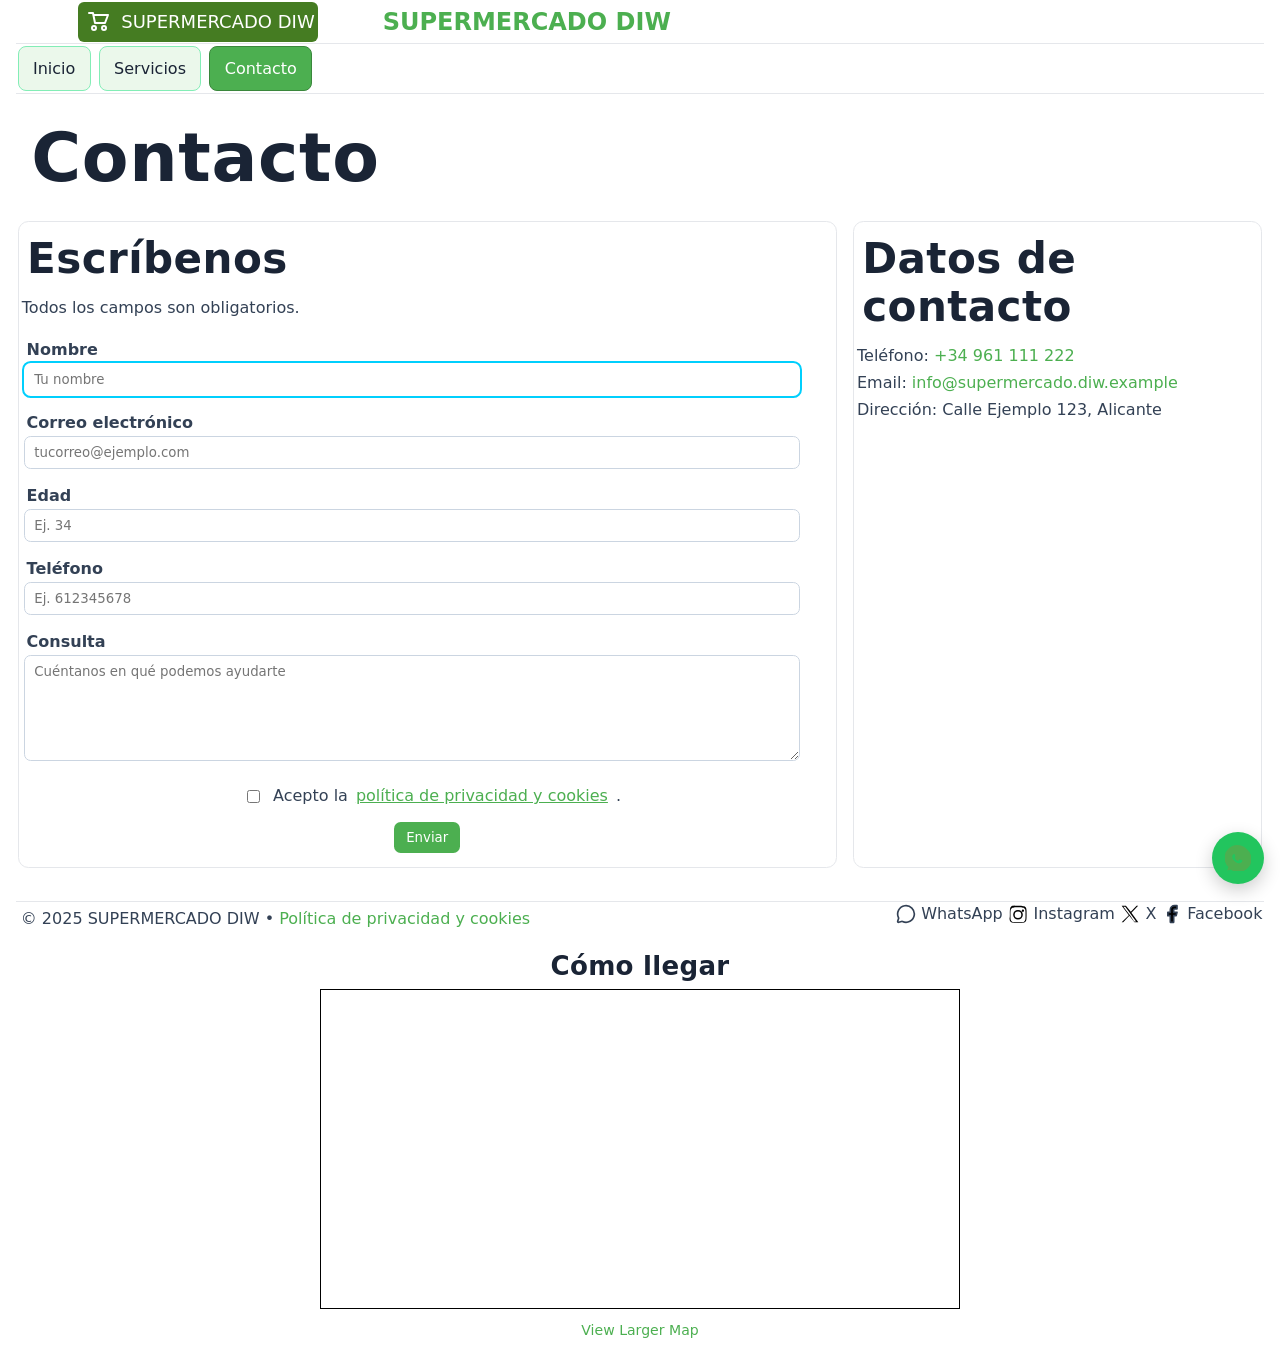
==== contacto.html @ 539b2a19 "Actividad 1.1 - Maquetas" ====
<!DOCTYPE html>
<html lang="es">

<head>
    <meta charset="utf-8">
    <meta name="viewport" content="width=device-width, initial-scale=1">
    <title>Supermercado DIW – Contacto</title>
    <meta name="title" content="Supermercado DIW – Inicio">
    <meta name="description" content="Tienda de DIW. Como contactar con nosotros.">
    <meta name="keywords" content="tienda, servicios, contacto, Alicante">
    <meta name="author" content="Javier Vázquez Gómez">
    <meta name="copyright" content="© 2025 Supermercado DIW">
    <meta name="robots" content="index,follow">

    <link rel="canonical" href="https://sumpercado.diw.example/">
    <link rel="icon" href="assets/images/logo.svg" type="image/svg+xml">
    <!-- Favicon sacado de:
     <a href="https://www.flaticon.com/free-icons/smart-cart" title="smart cart icons">Smart cart icons created by Freepik - Flaticon</a>
     -->
    <link rel="shortcut icon" type="image/x-icon" href="./assets/images/favicon.png">
    <link rel="stylesheet" href="./assets/css/style.css">
</head>

<body>
    <header class="container">
        <a href="index.html"><img src="assets/images/logo.svg" alt="Logo Mi Tienda"></a>
        <strong>Supermercado DIW</strong>
    </header>


    <nav class="site-nav container" aria-label="Principal">
        <ul class="nav-list">
            <li><a href="index.html">Inicio</a></li>
            <li><a href="servicios.html">Servicios</a></li>
            <li><a aria-current="page" href="contacto.html">Contacto</a></li>
        </ul>
    </nav>

    <main class="container">
        <h1>Contacto</h1>
    
        <div class="grid">
            <section aria-labelledby="tit-form">
                <h2 id="tit-form">Escríbenos</h2>
                
                <form action="#" method="post" novalidate>
                    <p class="small">Todos los campos son obligatorios.</p>


                    <label for="nombre">Nombre</label>
                    <!-- Limitamos el uso de letras y númoers mediante el regex en pattern -->
                    <input id="nombre" name="nombre" type="text" inputmode="text" autocomplete="name"
                        placeholder="Tu nombre" 
                        required autofocus 
                        maxlength="40" 
                        pattern="^[A-Za-zÀ-ÿ0-9 ]{1,40}$"
                        title="Máx. 40 caracteres. Solo letras, números y espacios.">

                    <label for="email">Correo electrónico</label>
                    <input id="email" name="email" type="email" autocomplete="email" 
                    placeholder="tucorreo@ejemplo.com"
                        required>

                    <label for="edad">Edad</label>
                    <input id="edad" name="edad" type="number" 
                        min="18" max="99" placeholder="Ej. 34" required>

                    <label for="telefono">Teléfono</label>
                    <input id="telefono" name="telefono" type="tel" placeholder="Ej. 612345678" required
                        pattern="^[0-9+()\-\s]{6,20}$" title="Introduce un teléfono válido">

                    <label for="mensaje">Consulta</label>
                    <textarea id="mensaje" name="mensaje" rows="5" placeholder="Cuéntanos en qué podemos ayudarte"
                        required></textarea>

                    <label>
                        <input type="checkbox" name="acepto" required>
                        Acepto la <a href="privacy.html" target="_blank" rel="noopener">política de privacidad y
                            cookies</a>.
                    </label>


                    <button type="submit">Enviar</button>
                </form>
            </section>

            <aside>
                <h2>Datos de contacto</h2>
                <p>Teléfono: <a href="tel:+34961111222">+34 961 111 222</a></p>
                <p>Email: <a href="mailto:info@supermercado.diw.example">info@supermercado.diw.example</a></p>
                <p>Dirección: Calle Ejemplo 123, Alicante</p>
            </aside>
        </div>
    </main>

    <footer class="container">
        <div class="footer-top">
            <p class="small">© 2025 SUPERMERCADO DIW • <a href="privacy.html">Política de privacidad y
                    cookies</a></p>
            <div class="footer-social" aria-label="Redes sociales">
                <!-- SVG's sacados de https://lucide.dev -->
                <a href="https://wa.me/34123456789" target="_blank" rel="noopener">
                    <!-- WhatsApp -->
                    <svg xmlns="http://www.w3.org/2000/svg" width="24" height="24" 
                        viewBox="0 0 24 24" fill="none" 
                        stroke="currentColor" stroke-width="2" stroke-linecap="round" 
                        stroke-linejoin="round" 
                        class="lucide lucide-message-circle-icon lucide-message-circle"
                        aria-hidden="true">
                        <path 
                            d="M2.992 16.342a2 2 0 0 1 .094 1.167l-1.065 3.29a1 1 0 0 0 1.236 1.168l3.413-.998a2 2 0 0 1 1.099.092 10 10 0 1 0-4.777-4.719"/>
                        </svg>
                    <span>WhatsApp</span>
                </a>
                <a href="https://instagram.com" target="_blank" rel="noopener">
                    <!-- Instagram -->
                    <!-- No encontré este en Lucide, genreado con GPT-->
                    <svg viewBox="0 0 24 24" aria-hidden="true" width="24" height="24" >
                        <path
                            d="M12 2.2c3.2 0 3.6 0 4.9.1 1.2.1 1.9.2 2.4.4.6.2 1 .5 1.5 1 .5.5.8.9 1 1.5.2.5.3 1.2.4 2.4.1 1.3.1 1.7.1 4.9s0 3.6-.1 4.9c-.1 1.2-.2 1.9-.4 2.4-.2.6-.5 1-1 1.5-.5.5-.9.8-1.5 1-.5.2-1.2.3-2.4.4-1.3.1-1.7.1-4.9.1s-3.6 0-4.9-.1c-1.2-.1-1.9-.2-2.4-.4-.6-.2-1-.5-1.5-1s-.8-.9-1-1.5c-.2-.5-.3-1.2-.4-2.4C2.2 15.6 2.2 15.2 2.2 12s0-3.6.1-4.9c.1-1.2.2-1.9.4-2.4.2-.6.5-1 1-1.5s.9-.8 1.5-1c.5-.2 1.2-.3 2.4-.4C8.4 2.2 8.8 2.2 12 2.2zm0 1.8c-3.1 0-3.5 0-4.7.1-1 .1-1.6.2-1.9.4-.5.2-.8.4-1.1.8-.3.3-.6.6-.8 1.1-.1.3-.3.9-.4 1.9-.1 1.2-.1 1.6-.1 4.7s0 3.5.1 4.7c.1 1 .2 1.6.4 1.9.2.5.4.8.8 1.1.3.3.6.6 1.1.8.3.1.9.3 1.9.4 1.2.1 1.6.1 4.7.1s3.5 0 4.7-.1c1-.1 1.6-.2 1.9-.4.5-.2.8-.4 1.1-.8.3-.3.6-.6.8-1.1.1-.3.3-.9.4-1.9.1-1.2.1-1.6.1-4.7s0-3.5-.1-4.7c-.1-1-.2-1.6-.4-1.9-.2-.5-.4-.8-.8-1.1-.3-.3-.6-.6-1.1-.8-.3-.1-.9-.3-1.9-.4-1.2-.1-1.6-.1-4.7-.1zm0 3.1a5.8 5.8 0 110 11.6 5.8 5.8 0 010-11.6zm0 1.8a4 4 0 100 8 4 4 0 000-8zm5.9-2.2a1.4 1.4 0 110 2.8 1.4 1.4 0 010-2.8z" />
                    </svg>
                    <span>Instagram</span>
                </a>
                <a href="https://x.com" target="_blank" rel="noopener"  >
                    <!-- X/Twitter -->
                     <!-- No encontré este en Lucide, genreado con GPT-->
                    <svg viewBox="0 0 24 24" aria-hidden="true" width="24" height="24">
                        <path
                            d="M13.7 10.6L21.8 2h-1.9l-6.9 7.4L7.1 2H2l8.6 11.6L2 22h1.9l7.3-7.8 6.2 7.8H22l-8.3-11.4zM11.6 13l-.8-1.1L4 3.3h2.3l4.9 6.6.8 1.1 7.3 9.9H17l-5.4-7.9z" />
                    </svg>
                    <span>X
                    </span>
                </a>
                <a href="https://facebook.com" target="_blank" rel="noopener">
                    <!-- Facebook -->
                    <svg xmlns="http://www.w3.org/2000/svg" 
                    width="24" height="24" viewBox="0 0 24 24" fill="black"
                     stroke="currentColor" stroke-width="2" stroke-linecap="round" 
                     stroke-linejoin="round" class="lucide lucide-facebook-icon lucide-facebook" aria-hidden="true">
                        <path d="M18 2h-3a5 5 0 0 0-5 5v3H7v4h3v8h4v-8h3l1-4h-4V7a1 1 0 0 1 1-1h3z"/>
                    </svg>
                    <span>Facebook</span>
                </a>
            </div>
        </div>

        <!-- MAPA -->
        <div class="mapa">
            <h3>Cómo llegar</h3>
            <iframe title="Mapa de la tienda" width="640" height="320"  
            src="https://www.openstreetmap.org/export/embed.html?bbox=-0.513763725757599%2C38.331723825848705%2C-0.5119451880455018%2C38.33428226109944&amp;layer=mapnik&amp;marker=38.33300305476531%2C-0.5128544569015503" style="border: 1px solid black"></iframe><br/><small><a href="https://www.openstreetmap.org/?mlat=38.333003&amp;mlon=-0.512854#map=19/38.333003/-0.512854">View Larger Map</a></small>
        </div>

        <a class="whatsapp-fixed" href="https://wa.me/34123456789" target="_blank" rel="noopener" aria-label="WhatsApp">
            <svg viewBox="0 0 24 24" aria-hidden="true"><path d="M20 3.5A10 10 0 1 0 3.2 20.7L2 24l3.4-1.1A10 10 0 1 0 20 3.5ZM7.5 8.9c.1-.3.3-.5.6-.5h.5c.2 0 .3.1.4.3l.7 1.8c.1.2.1.4 0 .6-.3.6-.8 1 .2 2.2 1.1 1.3 1.9 1.5 2.6 1.3.2 0 .4-.2.6-.4l.5-.6c.1-.2.3-.2.6-.1l1.9.9c.2.1.3.3.2.5-.5 1.2-1.5 2-2.6 2.2-1.3.2-2.9-.2-4.6-1.9-1.7-1.6-2.4-3.2-2.3-4.5.1-.8.4-1.6 1.3-1.8Z"/></svg>
        </a>
    </footer>
</body>

</html>
---- assets/css/style.css ----
/* ============================== COLORES BASE ============================== */
/*
Defino aquí las variables CSS para los colores base, definidos en la práctica 1.
He aladido colores nuevos para las tablas y bordes, en base al color del texto
principal.
*/
:root {
    /* ========= Colores de texto y fondo generales ========= */
    --color-texto-principal: #1A2435;
    /* Azul oscuro */
    --neutral-900: var(--color-texto-principal);
    --neutral-700: #334155;
    /* subtítulos */
    --neutral-500: #64748b;
    /* texto secundario */
    --neutral-300: #cbd5e1;
    /* borde suave */
    --neutral-200: #e5e7eb;
    /* borde claro */
    --neutral-100: #f5f7fa;
    /* fondo claro p/inputs deshabilitados */
    --color-fondo: #FFFFFF;

    /* ========= Paleta primaria ========= */
    --color-primario: #4CAF50;
    --color-primario-hover: #3A873C;
    --color-primario-disabled: #83EDB6;
    --color-primario-off: #EBF8EB;

    /* ========= Paleta secundaria ========= */
    --color-secundario-01: #FE0802;
    --color-secundario-02: #E53935;
    --color-secundario-03: #F27F7C;
    --color-secundario-04: #FFE1E0;

    /* ========= Colores de soporte ========= */
    --color-soporte-01: #8DCC52;
    --color-soporte-02: #F9EA47;
    --color-soporte-03: #F44930;
    --color-soporte-04: #00CFFD;

    /* ========= Colores complementarios ========= */
    --color-link: var(--color-primario);
    --color-link-hover: var(--color-primario-hover);
    --color-btn-bg: var(--color-primario);
    --color-btn-hover: var(--color-primario-hover);
    --color-btn-disabled: var(--color-primario-disabled);

    /* ========= Tablas ========= */
    --table-head: #f1f5f9;
    --table-row: #ffffff;
    --table-row-alt: #f9fafb;

    /* ========= Fuentes ========= */
    --font-sans: Poppins, system-ui, -apple-system, "Segoe UI", Roboto, Arial, sans-serif;
}

/* ============================== ACTIVIDADES ============================== */
* {
    margin: 0;
    padding: 0;
    box-sizing: border-box;
}


/* ====== Tipografía base ====== */
body {
  font-family: var(--font-sans);
  font-size: 1em;
  line-height: 1.5;
  color: var(--color-texto-principal);
  background-color: var(--color-fondo);
}

h1 { font-size: 4.25em; line-height: 1.05; margin: 0.4em 0.2em; }
h2 { font-size: 2.63em; line-height: 1.15; margin: 0.3em 0.2em;}
h3 { font-size: 1.63em; line-height: 1.3; margin: 0.2em 0.2em;}
h4 { font-size: 1em;    line-height: 1.4; margin: 0.1em 0.2em;}

h1, h2, h3, h4 {
  font-weight: 700;
  letter-spacing: 0.01em;
  color: var(--color-texto-principal);
}

header strong {
  font-size: 1.5em;
  color: var(--color-primario);
  text-align: center;
  vertical-align: middle;
  text-transform: uppercase;
}

header img {
  height: auto;
  vertical-align: middle;
  margin: 0em;
}

p       { font-size: 1em;    line-height: 1.5; margin: 0.2em;}
small   { font-size: 0.88em; line-height: 1.5; }
.caption,
.extra-small { font-size: 0.75em; line-height: 1.4; }

p, li, small, .caption, .extra-small { color: var(--neutral-700); }
address { color: var(--neutral-500); }

nav a, aside a, footer a { text-decoration: none; }

nav a:hover, aside a:hover, footer a:hover { text-decoration: underline; }


/* ====== Botones ====== */
button {
  font-family: var(--font-sans);
  background: var(--color-btn-bg);
  color: #fff;
  border: none;
  border-radius: 0.5em;
  padding: 0.6em 0.9em;
  cursor: pointer;
}
button:hover { background: var(--color-btn-hover); }
button:disabled { background: var(--color-btn-disabled); cursor: not-allowed; }


/* ====== Layouts y contenedores ====== */
header, nav, main, section, article, aside, footer, address { background: #fff; }
header { border-bottom: 1px solid var(--neutral-200); }
nav    { border-bottom: 1px solid var(--neutral-200); }

footer {
  border-top: 1px solid var(--neutral-200);
  margin-top: 2em;
  padding-top: 1em;
}

.footer-top { display:flex; flex-wrap:wrap; gap:1em; justify-content:space-between; align-items:flex-start; }

.footer-social a{
  display:inline-flex;
  align-items:center;
  gap: 0.4em;
  line-height: 1;          /* evita altura extra de línea */
  color: var(--neutral-700);
}

.footer-social svg{
  width: 1.25em;
  height: 1.25em;
  display: block;          /* quita huecos de línea del svg */
  flex-shrink: 0;
}

section, article, aside {
  background: #fff;
  border: 1px solid var(--neutral-200);
  border-radius: 0.65em;
}
article { padding: 1em; }

header, nav, footer, address, section, article, aside { line-height: 1.6; }

/*.container { max-width: 70rem; margin-inline: auto; padding: 1em; }*/
.container {
  width: min(100% - 2rem, 80rem); /* ocupa todo menos márgenes hasta 1280 px */
  margin-inline: auto;
  padding: 1em;
}

.grid { display: grid; gap: 1em; grid-template-columns: 1fr; }

@media (min-width: 56rem){ 
  .grid{ grid-template-columns: 2fr 1fr; } 
  .container { padding: 0.1em;  }
}

#contenido > section {
  display: grid;
  gap: 1em;
  border-color: var(--color-primario);
}

#contenido article {
  background: #fff;
  border: 1px solid var(--neutral-200);
  border-radius: 0.65em;
  padding: 1em;
  margin: 1em;  box-shadow: 0 2px 6px rgba(0,0,0,.1);
}

#contenido > aside {
  align-self: start;
  border: 1px solid var(--color-primario);
  border-radius: 0.65em;
  padding: 1em;
  background-color: var(--color-primario-off);
}


/* ====== Navegación ====== */
a { color: var(--color-link); }
a:hover   { text-decoration: underline; color: var(--color-link-hover); }
a:link    { color: var(--color-link); }
a:visited { color: var(--neutral-700);  }
a:active  { color: var(--color-secundario-02) }

.site-nav { 
  background: #fff; 
  position: sticky;
  top: 0;
  z-index: 1000;
  align-items: center;
}

.nav-list {
  list-style: none;
  display: flex;
  gap: 0.5em;
  flex-wrap: wrap;
}

.nav-list a {
  display: inline-block;
  padding: 0.55em 0.9em;
  border-radius: 0.5em;
  background: var(--color-primario-off);
  color: var(--neutral-900);
  border: 1px solid var(--color-primario-disabled);
  transition: transform 0.05s ease, background-color 0.2s ease, color 0.2s ease;
}

.nav-list a:hover {
  background: var(--color-primario-hover);
  color: #fff;
}

.nav-list a[aria-current="page"] {
  background: var(--color-primario);
  color: #fff;
  border-color: var(--color-primario-hover);
}

.footer-social a { display:inline-flex; align-items:center; gap:.35em; color:var(--neutral-700); }

.whatsapp-fixed{
  position:fixed; right:1rem; bottom:1rem;
  width:3.25em; height:3.25em; border-radius:50%;
  display:grid; place-items:center; background:#22c55e; color:#fff; text-decoration:none;
  box-shadow:0 6px 18px rgba(0,0,0,.2); z-index:1100;
}

.whatsapp-fixed svg{ width:1.6em; height:1.6em; fill:currentColor; }

.whatsapp-fixed:hover{ filter:brightness(.95); }

/* ====== Listas en aside ====== */
aside ul { list-style: square; padding-left: 1.3em; }
aside li + li { margin-top: .3em; }
aside a { color: var(--color-link); }
aside a:hover { color: var(--color-link-hover); text-decoration: underline wavy; }


/* ===== Formularios ===== */
label { 
  display:inline-block; 
  margin-top: 0.9em;
  margin-left: 0.5em;
  font-weight:600; 
  color:var(--neutral-700); }

input, textarea, select {
  font-family: var(--font-sans);
  background: #fff;
  color: var(--neutral-900);
  border: 1px solid var(--neutral-300);
  border-radius: 0.5em;
  padding: 0.6em 0.7em;
  width: 95%;
  margin: 0em 0.4em;
}

textarea {
    min-height: 8em;
    resize: vertical;
}

input:focus, textarea:focus, select:focus {
  outline: 2px solid var(--color-soporte-04);
  border-color: transparent;
}

:where(input, textarea, select):disabled {
  background: var(--neutral-100);
  border-color: var(--neutral-200);
  color: var(--neutral-500);
}

input[type="checkbox"], input[type="radio"]{ 
  accent-color: var(--color-soporte-04); 
  width: auto;
  flex: none;
}

input[type="checkbox"]:disabled, input[type="radio"]:disabled{ accent-color: var(--neutral-300); }

/* === Alinear checkbox y texto en línea === */
form label:has(input[type="checkbox"]) {
  display: flex;
  align-items: center;
  justify-content: center;
  gap: 0.5em;
  font-weight: 400;
}

form button[type="submit"] {
  display: block;
  margin: 1em auto; /* margen superior, centrado horizontal */
}


/* ====== Tablas ====== */
table {
  width: 100%;               /* Ocupa el 100% del contenedor padre */
  border-collapse: collapse; /* Une los bordes entre celdas */
  border: 1px solid var(--neutral-200);
  background: #fff;
  table-layout: auto;        /* Las celdas se ajustan al texto */
  margin: 1rem 0;            /* Separación vertical */
  text-align: center;        /* Centra el texto */
}

caption {
  caption-side: bottom;      /* Título debajo de la tabla */
  padding: 0.6em 0.5em 0;
  font-weight: 600;
  color: var(--neutral-700);
}

thead th {
  background: var(--table-head);
  color: var(--neutral-900);
  border-bottom: 2px solid var(--neutral-200);
  padding: 0.75em;
}

th, td {
  padding: 0.75em;
  border-bottom: 1px solid var(--neutral-200);
  vertical-align: middle;
  /* Ajuste del texto largo dentro de la celda */
  word-break: normal;
  overflow-wrap: break-word;
  hyphens: auto;
}

/* Actividad 13.1 */
tbody tr:first-child { background:var(--table-head); }
tbody tr:nth-child(odd)  { background-color: var(--table-row); }
tbody tr:nth-child(even) { background-color: var(--table-row-alt); }

.mapa {
  display: block;
  margin: 1em auto;
  text-align: center;
}
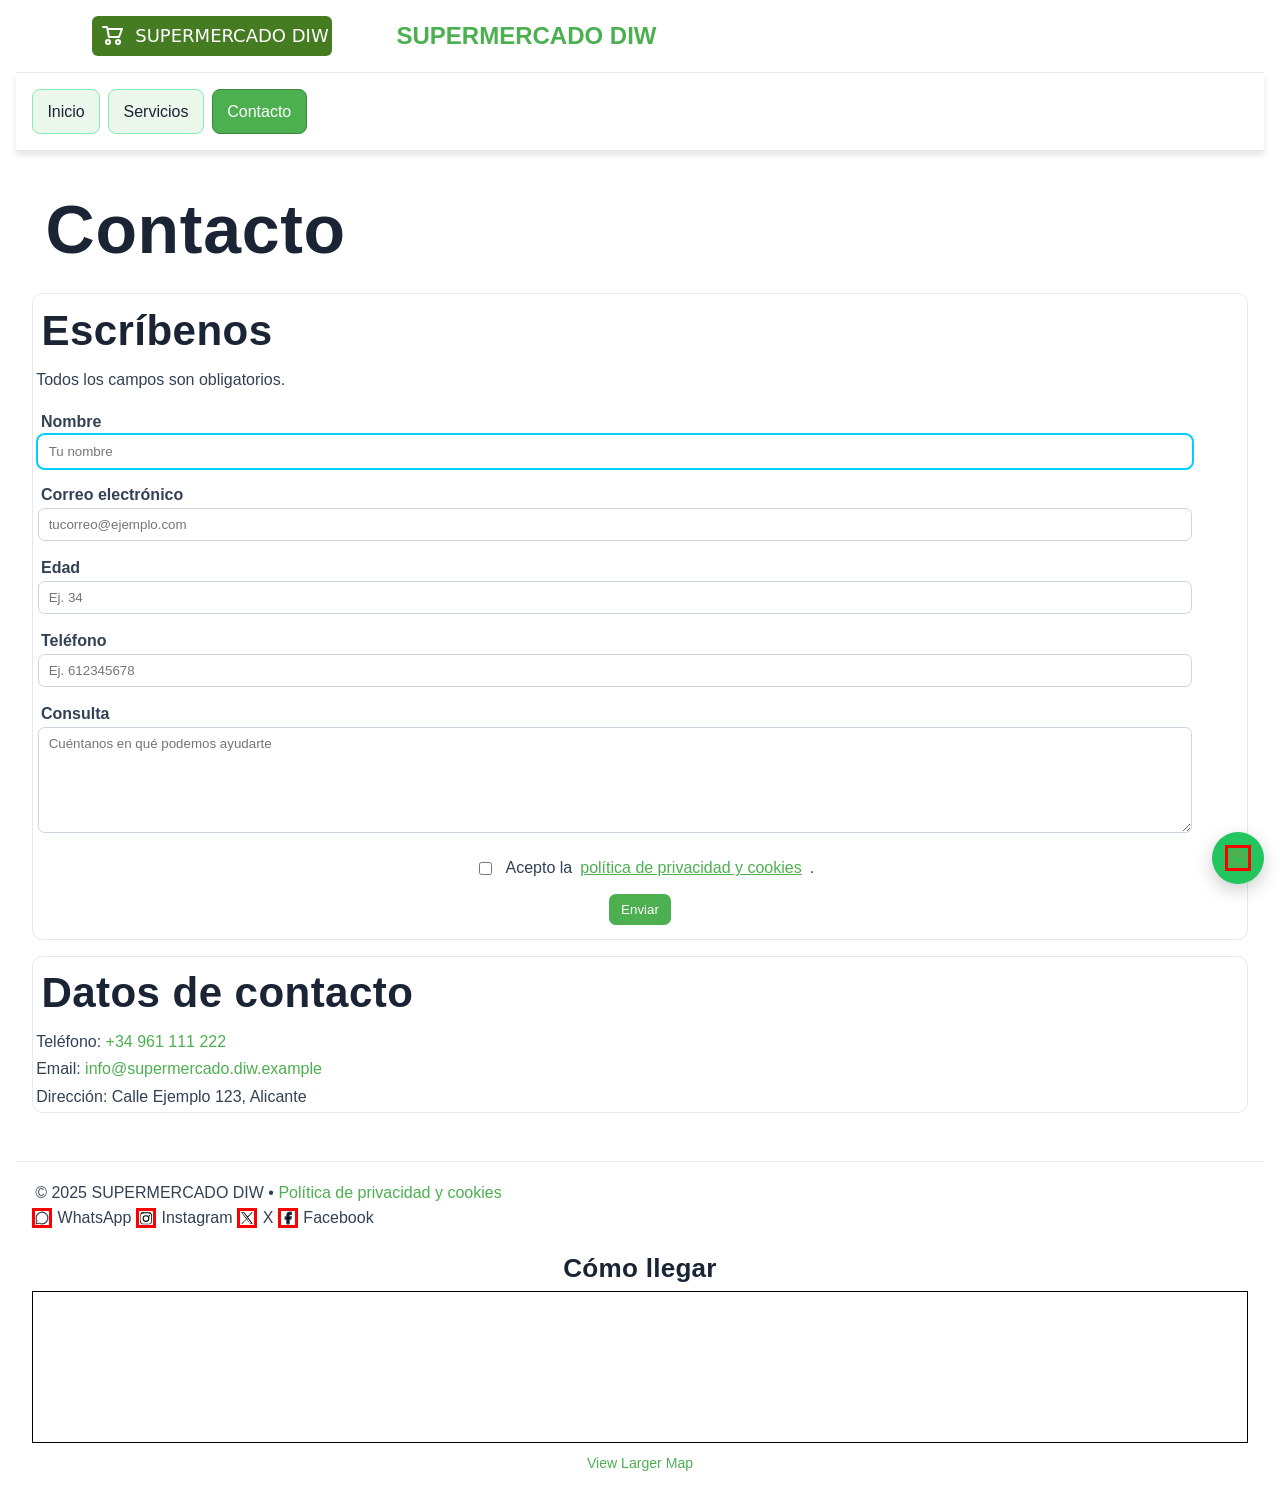
==== commit 31c308da: "Actividad 5.3.1" ====
--- a/contacto.html
+++ b/contacto.html
@@ -19,6 +19,7 @@
      -->
     <link rel="shortcut icon" type="image/x-icon" href="./assets/images/favicon.png">
     <link rel="stylesheet" href="./assets/css/style.css">
+    <link rel="stylesheet" href="./assets/css/print.css" media="print">
 </head>
 
 <body>
--- a/assets/css/style.css
+++ b/assets/css/style.css
@@ -1,3 +1,8 @@
+/* 
+De cara a la práctica 1.2, elimino de esta primera parte del css todo lo relacionado tipografía
+y layout. Pondré a continuación el layout y tipgrafía.
+*/
+
 /* ============================== COLORES BASE ============================== */
 /*
 Defino aquí las variables CSS para los colores base, definidos en la práctica 1.
@@ -52,7 +57,11 @@
     --table-row-alt: #f9fafb;
 
     /* ========= Fuentes ========= */
-    --font-sans: Poppins, system-ui, -apple-system, "Segoe UI", Roboto, Arial, sans-serif;
+    --font-family-movil: "Times New Roman", Times, serif;
+    --font-family-tablet: Calibri, sans-serif;
+    --font-family-pc: Arial, sans-serif;
+
+    --font-sans: var(--font-family-movil);
 }
 
 /* ============================== ACTIVIDADES ============================== */
@@ -135,10 +144,10 @@
   padding-top: 1em;
 }
 
-.footer-top { display:flex; flex-wrap:wrap; gap:1em; justify-content:space-between; align-items:flex-start; }
+/*.footer-top { display:flex; flex-wrap:wrap; gap:1em; justify-content:space-between; align-items:flex-start; }*/
 
 .footer-social a{
-  display:inline-flex;
+  /*display:inline-flex;*/
   align-items:center;
   gap: 0.4em;
   line-height: 1;          /* evita altura extra de línea */
@@ -170,13 +179,8 @@
 
 .grid { display: grid; gap: 1em; grid-template-columns: 1fr; }
 
-@media (min-width: 56rem){ 
-  .grid{ grid-template-columns: 2fr 1fr; } 
-  .container { padding: 0.1em;  }
-}
 
 #contenido > section {
-  display: grid;
   gap: 1em;
   border-color: var(--color-primario);
 }
@@ -190,7 +194,6 @@
 }
 
 #contenido > aside {
-  align-self: start;
   border: 1px solid var(--color-primario);
   border-radius: 0.65em;
   padding: 1em;
@@ -363,4 +366,159 @@
   display: block;
   margin: 1em auto;
   text-align: center;
-}+}
+
+
+/* ============================= ACTIVIDAD 1.2, PRÁCTICA 4 ============================= */
+/* ====== LAYOUT CON GRID PARA EL MAIN ====== */
+
+/* --- MÓVIL: una columna, sección arriba y aside debajo --- */
+/* (por defecto < 700px) */
+#contenido {
+  display: flex;
+  flex-direction: column;
+}
+
+/* En móvil mostramos todo */
+#nav1,
+#nav2,
+#mapa,
+#contenido > section {
+    width: 100%;
+}
+
+
+
+/* En móvil usamos la fuente definida para móvil */
+:root {
+  --font-sans: var(--font-family-movil);
+}
+
+
+/* --- TABLET: dos columnas, NAV1 a la izquierda y CUERPO a la derecha --- */
+@media screen and (min-width: 700px) and (max-width: 1199px) {
+  #contenido {
+    display: grid;
+    grid-template-columns: 22% 1fr; /* dos columnas: nav1, contenido */
+    grid-template-rows: auto auto; /* dos filas (la segunda par el mapa) */
+    gap: 1em;
+  }
+
+  #nav1 {
+    grid-column: 1 / 2;  /* primera columna */
+  }
+
+  #nav2 {
+    display: none;  /* ocultamos nav2 en tablet */
+  }
+
+  #contenido > section {
+    grid-column: 2; /* segunda columna  */
+  }
+
+  .mapa{
+    grid-column: span 2; /* ocupa las dos columnas */
+    width: 100%;
+  }
+
+  .mapa > iframe {
+    width: 100%;  /* el mapa ocupa todo el ancho de su celda */
+    height: auto;
+  }
+
+  /* En tablet usamos la fuente definida para tablet */
+  :root {
+    --font-sans: var(--font-family-tablet);
+  }
+}
+
+/* --- PC: tres columnas, NAV1 a la izquierda, CUERPO en el centro y NAV2 a la derecha --- */
+@media screen  and (min-width: 1200px) {
+  #contenido {
+    display: grid;
+    grid-template-columns: 22% 60% 1fr; /* tres columnas: nav1, contenido, mapa */
+    grid-template-rows: auto auto; /* dos filas */
+    gap: 1em;
+  }
+
+  #nav1 {
+    grid-column: 1 / 2;  /* primera columna */
+    grid-row: span 2;
+  }
+
+  #nav2 {
+    grid-column: 2/4; /* segunda columna */
+    grid-row: 1 / 2;
+  }
+
+  #contenido > section {
+    grid-column: 2; /* segunda columna  */
+    grid-row: 2 / 3;
+    width: 100%;
+  }
+
+  .mapa{
+    grid-column: 3; /* tercera columna */
+    grid-row: 2 / 3;
+  }
+
+  .mapa > iframe {
+    width: 100%;  /* el mapa ocupa todo el ancho de su celda */
+    height: auto;
+  }
+
+  /* Fuente PC */
+  :root {
+    --font-sans: var(--font-family-pc);
+  }
+}
+
+
+/* ================== ACTIVIDAD 4.6.1 ================== */
+.site-nav {
+  box-shadow: 0 4px 6px rgba(0,0,0,.1);
+}
+
+
+/* ================== ACTIVIDAD 4.7.1 ================== */
+/* Imágenes sin atributo alt */
+img:not([alt]) {
+    border: 3px solid red;
+}
+
+/* Como uso svg, también se lo aplico */
+svg:not([alt]) {
+    border: 3px solid red;
+}
+
+/* Dejo las imágenes de la página principal con alt y en las páginas SErvicios y Contacto no los pongo,
+para que se aprecie el funcionamiento */
+
+/* Ícono PDF para enlaces a PDF */
+a[href$=".pdf"]::after {
+    content: url('../images/pdf-icon.png'); /* Url relativa al archivo CSS */
+    display: inline-block;
+    width: 1em;
+    height: 1em;
+    margin-left: 0.3em;
+    vertical-align: middle;
+}
+
+/* ================== ACTIVIDAD 5.3.1 ================== */
+/* Ya tengo transiciones en los enlaces de navegación  principales 
+.nav-list a {
+  display: inline-block;
+  padding: 0.55em 0.9em;
+  border-radius: 0.5em;
+  background: var(--color-primario-off);
+  color: var(--neutral-900);
+  border: 1px solid var(--color-primario-disabled);
+  transition: transform 0.05s ease, background-color 0.2s ease, color 0.2s ease;
+}
+*/
+ /* Se los añado al botón del formulario */
+ button:hover {
+  font-size: large;
+  -webkit-transition: font-size 1s ease;
+  transition: font-size 1s ease;
+ }
--- a/assets/css/print.css
+++ b/assets/css/print.css
@@ -0,0 +1,32 @@
+/* Ocultamos cabecera, navegación principal, aside y footer al imprimir */
+header,
+nav,
+aside,
+footer {
+    display: none !important;
+}
+
+/* Los !important son para asegurarnos de que estas reglas prevalezcan sobre otras */
+
+/* Opcional: hacemos que el contenido ocupe todo el ancho y sea legible */
+body {
+    font-family: serif;
+    font-size: 11pt;
+    line-height: 1.4;
+}
+
+.container {
+    width: auto;
+    margin: 0;
+    padding: 0;
+    border: 0;
+    box-shadow: none;
+}
+
+
+/* Opcional: quitar colores de fondo que puedan gastar tinta */
+* {
+    background: #ffffff !important;
+    color: #000000 !important;
+    box-shadow: none !important;
+}
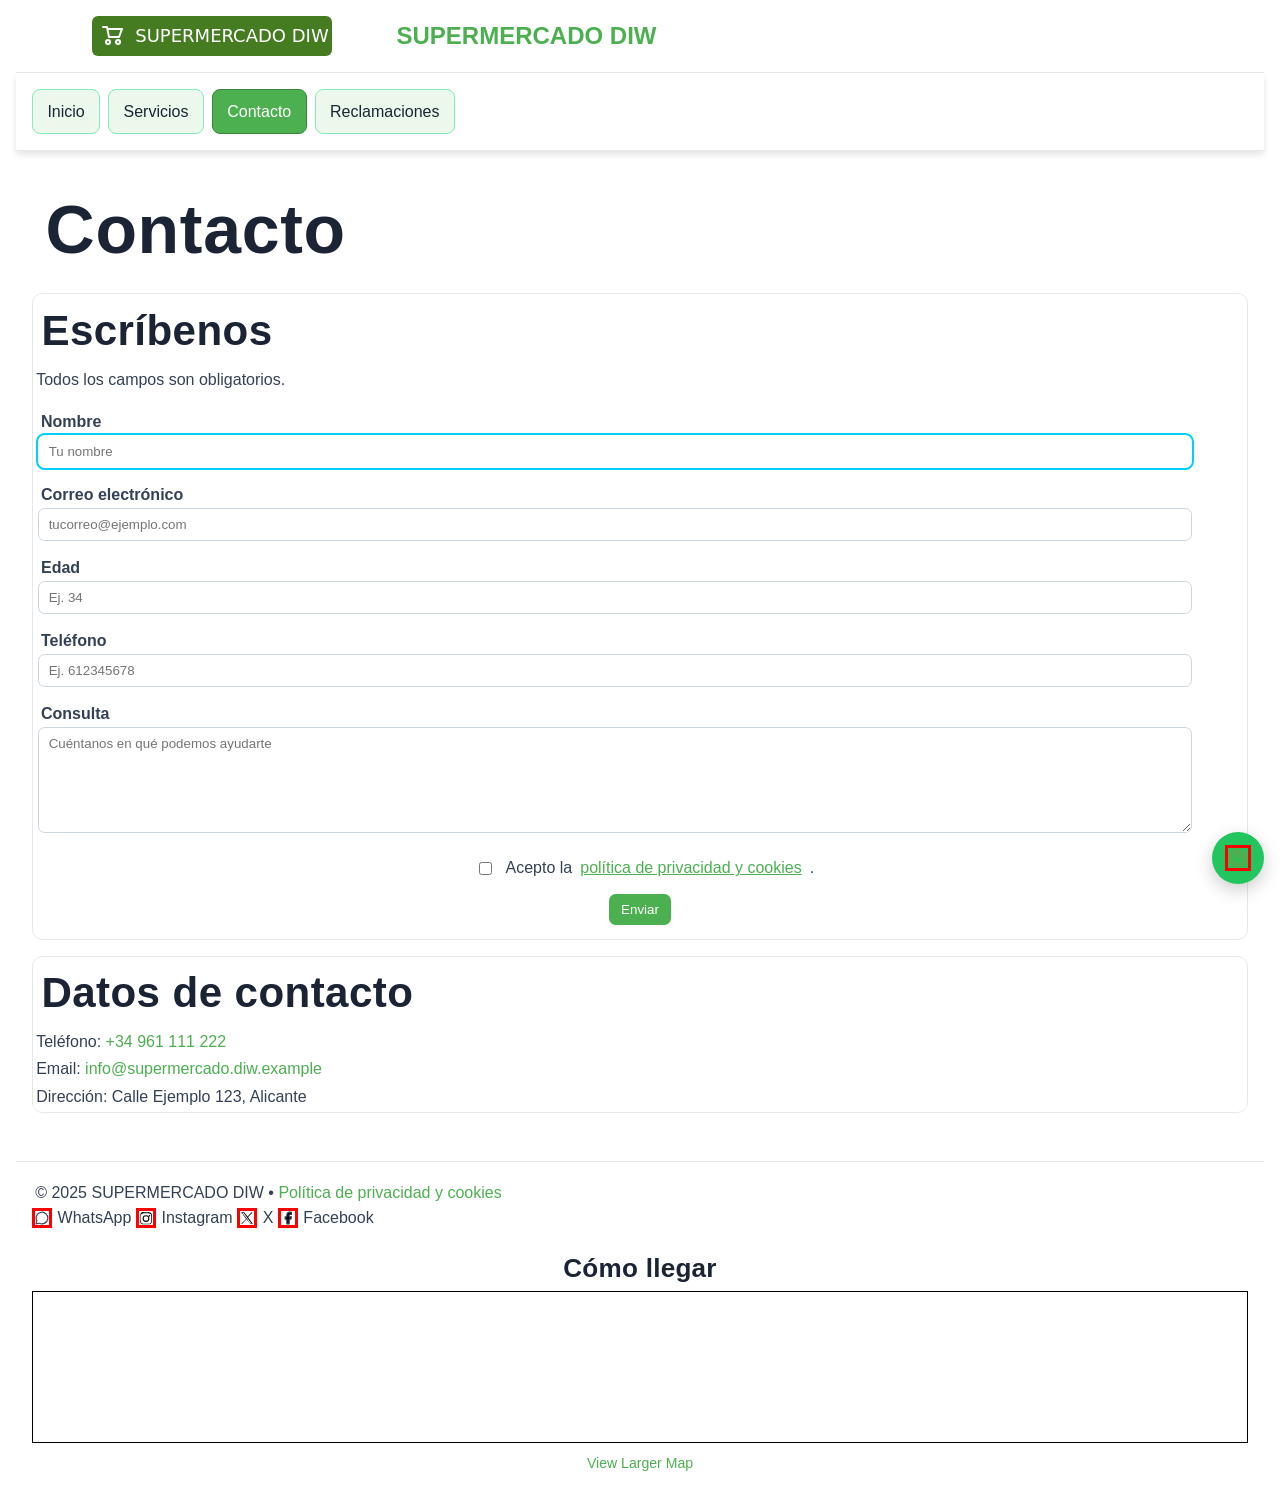
==== commit af9462f0: "Actividad 5.4.1. Nada de reclamaciones." ====
--- a/contacto.html
+++ b/contacto.html
@@ -34,6 +34,7 @@
             <li><a href="index.html">Inicio</a></li>
             <li><a href="servicios.html">Servicios</a></li>
             <li><a aria-current="page" href="contacto.html">Contacto</a></li>
+            <li id="reclamaciones"><a href="reclamaciones.html">Reclamaciones</a></li>
         </ul>
     </nav>
 
--- a/assets/css/style.css
+++ b/assets/css/style.css
@@ -521,4 +521,15 @@
   font-size: large;
   -webkit-transition: font-size 1s ease;
   transition: font-size 1s ease;
+ }
+
+
+ /* ================== ACTIVIDAD 5.4.1 ================== */
+ #reclamaciones {
+  transition: transform 1s ease;
+  transform-origin: bottom right;
+ }
+
+ #reclamaciones:hover {
+  transform: rotate(-90deg) scale(0.2);
  }
